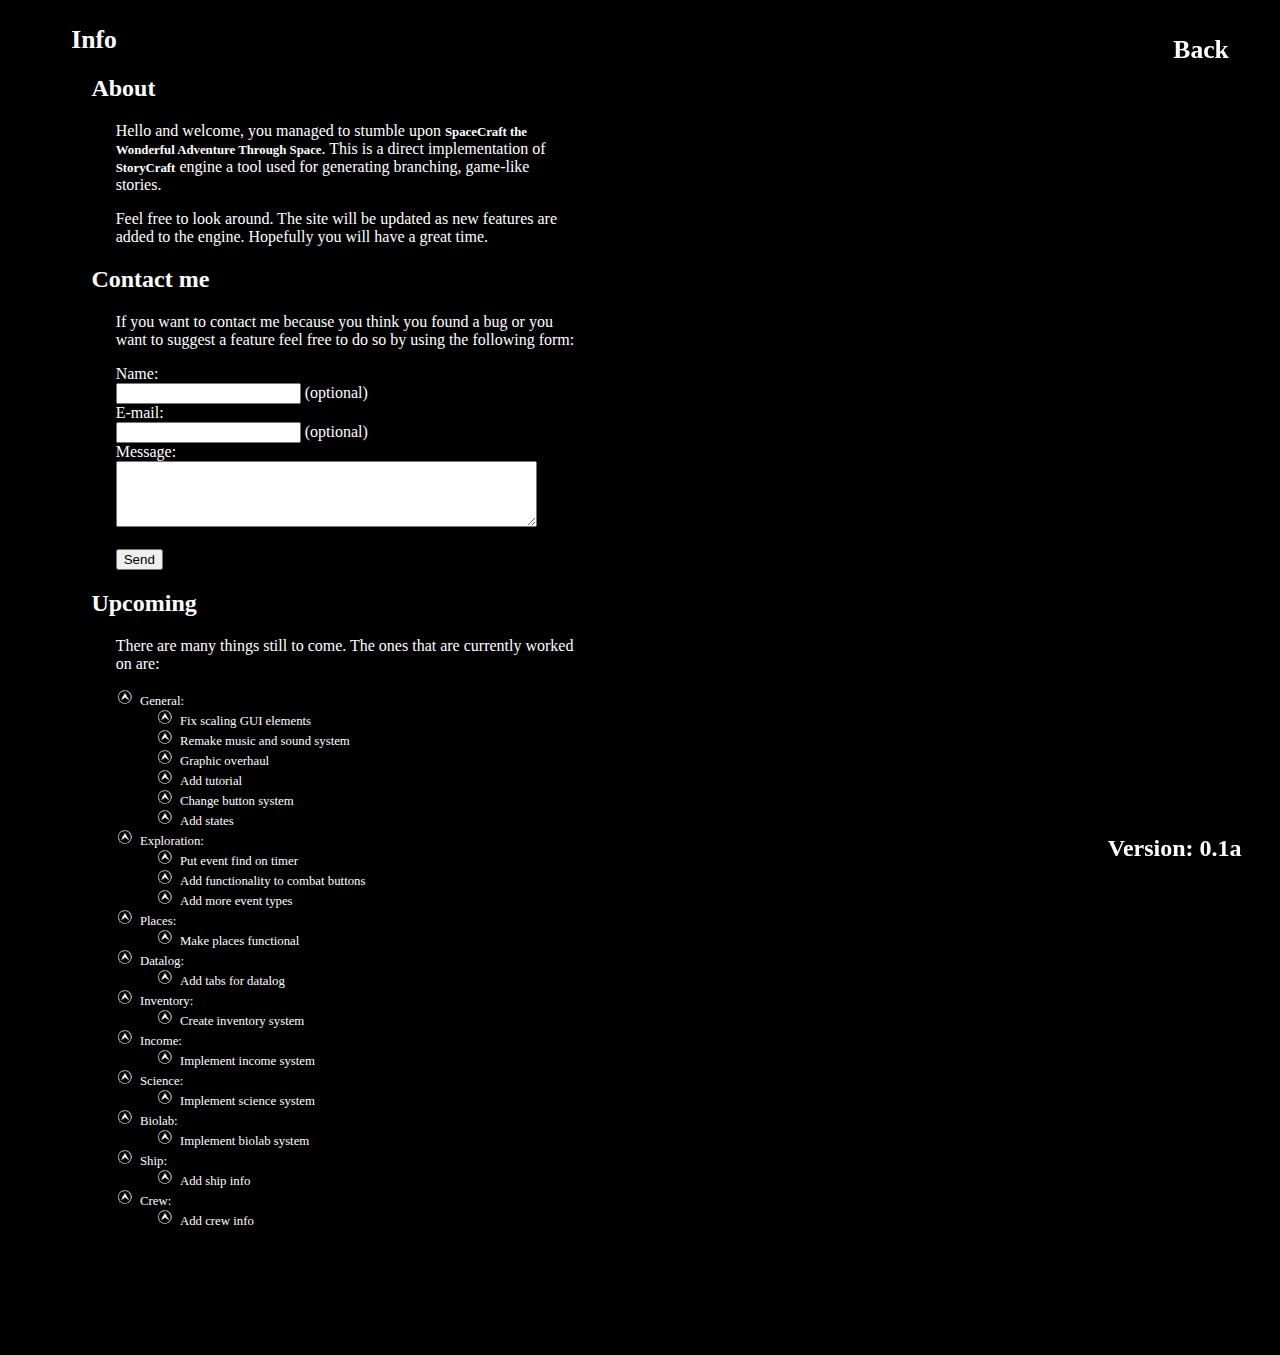
==== info.html @ 832e43c4 "added info page" ====
<!DOCTYPE html> 
<html>
<head>
	<title>SpaceCraft</title>
	<meta charset="UTF-8">
	<link rel="icon" type="image/png" href="img/pageIcon.png" sizes="16x16"/>
	<link rel="stylesheet" type="text/css" href="css/info.css">
</head>
<body>
	<div id="infoWrapper">
		<h1 id="header">Info</h1>
		<div class="infoblock" id="about">
			<h2>About</h2>
			<div class="textblock">
				<p>Hello and welcome, you managed to stumble upon <span class="highlight">SpaceCraft the Wonderful Adventure Through Space</span>. This is a direct implementation of <span class="highlight">StoryCraft</span> engine a tool used for generating branching, game-like stories.</p>
				<p>Feel free to look around. The site will be updated as new features are added to the engine. Hopefully you will have a great time.</p>
			</div>
		</div>
		<div class="infoblock" id="contact">
			<h2>Contact me</h2>
			<div class="textblock">
				<p>If you want to contact me because you think you found a bug or you want to suggest a feature feel free to do so by using the following form:</p>
				<form id="contactForm" action="MAILTO:peter.varholak@akademiasovy.sk" method="post" enctype="text/plain">
					Name:<br>
					<input type="text" id="name"> (optional)<br>
					E-mail:<br>
					<input type="email" id="mail"> (optional)<br>
					Message:<br>
					<textarea rows="4" cols="50" id="mail"></textarea><br><br>
					<input type="submit" value="Send" id="submitButton">
				</form>
			</div>			
		</div>
		<div class="infoblock" id="comingSoon">
			<h2>Upcoming</h2>
			<div class="textblock">
				<p>There are many things still to come. The ones that are currently worked on are:</p>
			</div>
			<ul id="upcoming">
				<li>General:
					<ul>
						<li>Fix scaling GUI elements</li>
						<li>Remake music and sound system</li>
						<li>Graphic overhaul</li>
						<li>Add tutorial</li>
						<li>Change button system</li>
						<li>Add states</li>
					</ul>
				</li>
				<li>Exploration:
					<ul>
						<li>Put event find on timer</li>
						<li>Add functionality to combat buttons</li>
						<li>Add more event types</li>
					</ul>
				</li>
				<li>Places:
					<ul>
						<li>Make places functional</li>
					</ul>
				</li>
				<li>Datalog:
					<ul>
						<li>Add tabs for datalog</li>
					</ul>
				</li>
				<li>Inventory:
					<ul>
						<li>Create inventory system</li>
					</ul>
				</li>
				<li>Income:
					<ul>
						<li>Implement income system</li>
					</ul>
				</li>
				<li>Science:
					<ul>
						<li>Implement science system</li>
					</ul>
				</li>
				<li>Biolab:
					<ul>
						<li>Implement biolab system</li>
					</ul>
				</li>
				<li>Ship:
					<ul>
						<li>Add ship info</li>
					</ul>
				</li>
				<li>Crew:
					<ul>
						<li>Add crew info</li>
					</ul>
				</li>
			</ul>
		</div>
	</div>
	<h1 id="back" onClick="history.go(-1)">Back</h1>
	<h2 id="version">Version: 0.1a<h2>
</body>
</html>
---- css/info.css ----
body {
    background: black;
    color: white;
    cursor: default;
}

h1 {
  	font-family: "Times New Roman", Georgia, Serif;  	
  	font-size: 35px; 
    font-size: 2.5vw;
  	font-weight: bold;
}

h1 {
  	font-family: "Times New Roman", Georgia, Serif;  	
  	font-size: 28px; 
    font-size: 2vw;
  	font-weight: bold;
}

ul {
    list-style-image: url('../img/infoBullet.png');
}

#infoWrapper {
	position: relative;
	margin: 2% 0 10% 5%;
	width: 40%;
}

.infoblock {
	margin: 1% 0 0 4%;
}

.textblock {
	padding-left: 5%;
}

.highlight {
	font-size: 19px; 
    font-size: 1vw;
  	font-weight: bold;
}

#upcoming {
	padding-left: 10%;
	font-size: 19px; 
    font-size: 1vw;
}

#back {
	position: fixed;
	top: 2%;
	right: 4%;
	cursor: pointer;
}

#version {
	position: fixed;
	bottom: 2%;
	right: 3%;
}

#submitButton {
	cursor: pointer;
}
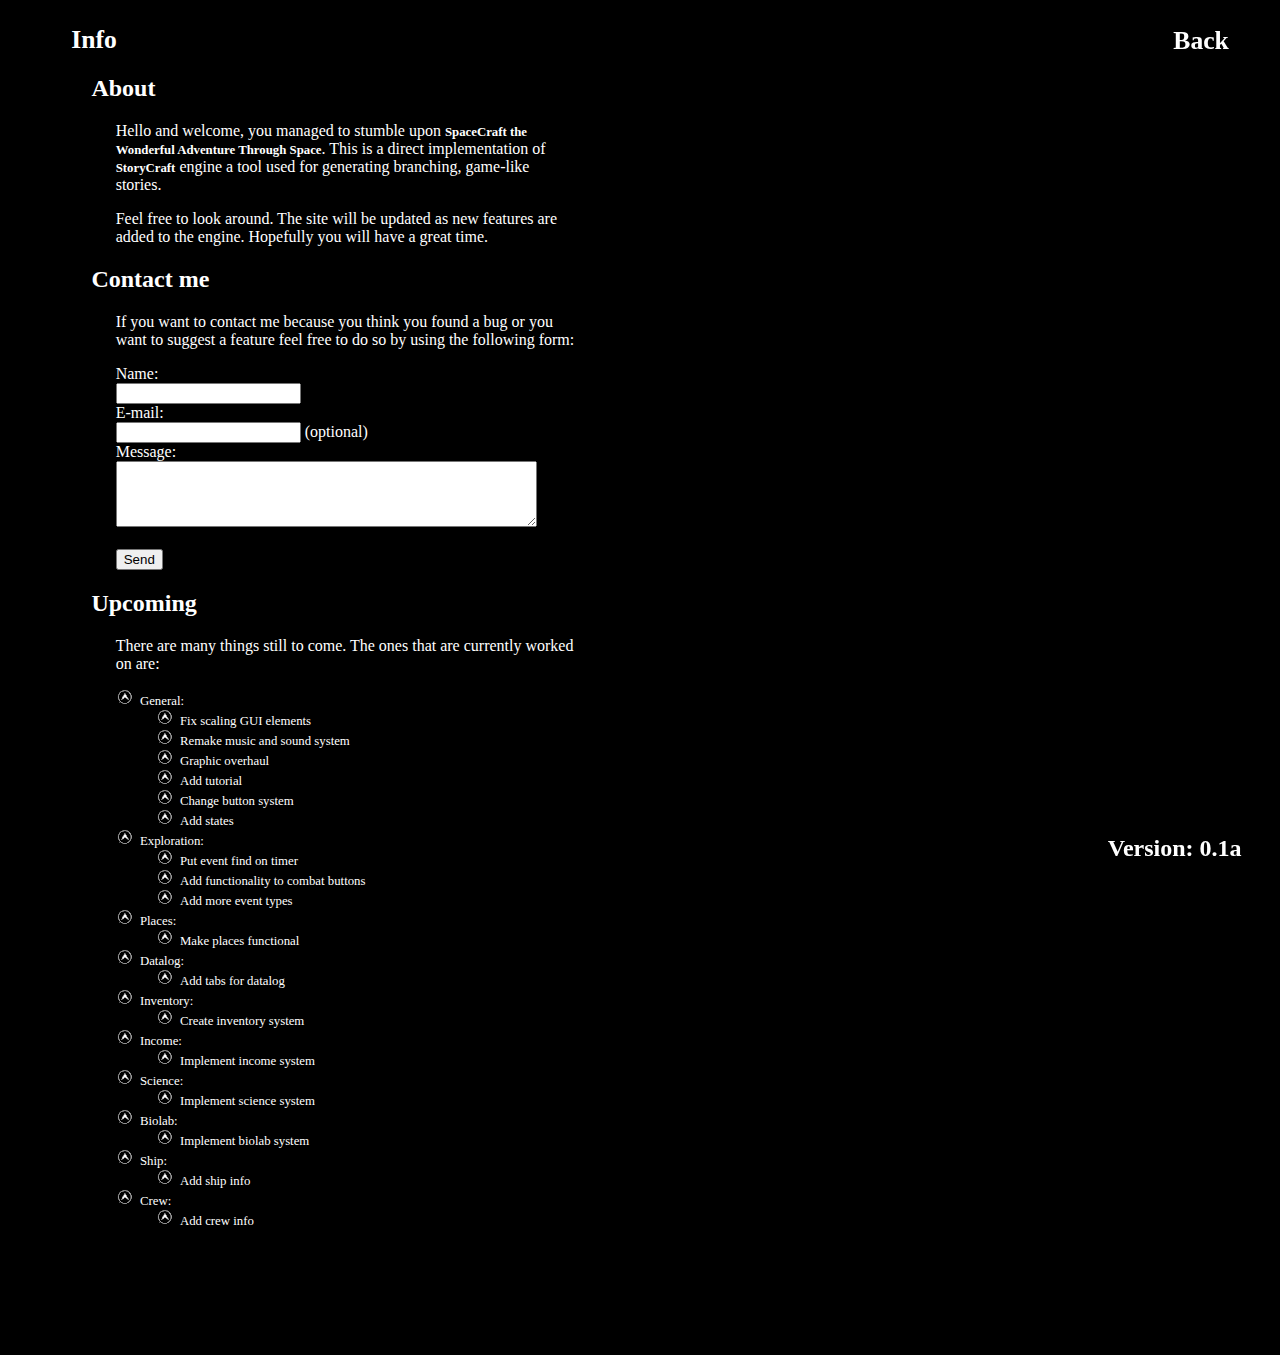
==== commit 8a57e42e: "feedback system" ====
--- a/info.html
+++ b/info.html
@@ -20,13 +20,13 @@
 			<h2>Contact me</h2>
 			<div class="textblock">
 				<p>If you want to contact me because you think you found a bug or you want to suggest a feature feel free to do so by using the following form:</p>
-				<form id="contactForm" action="MAILTO:peter.varholak@akademiasovy.sk" method="post" enctype="text/plain">
+				<form id="contactForm" method="post" action="js/mailScript.php">
 					Name:<br>
-					<input type="text" id="name"> (optional)<br>
+					<input type="text" name="name" id="name"><br>
 					E-mail:<br>
-					<input type="email" id="mail"> (optional)<br>
+					<input type="email" name="mail" id="mail"> (optional)<br>
 					Message:<br>
-					<textarea rows="4" cols="50" id="mail"></textarea><br><br>
+					<textarea rows="4" cols="50" name="message" id="message"></textarea><br><br>
 					<input type="submit" value="Send" id="submitButton">
 				</form>
 			</div>			
--- a/css/info.css
+++ b/css/info.css
@@ -50,7 +50,7 @@
 
 #back {
 	position: fixed;
-	top: 2%;
+	top: 1%;
 	right: 4%;
 	cursor: pointer;
 }
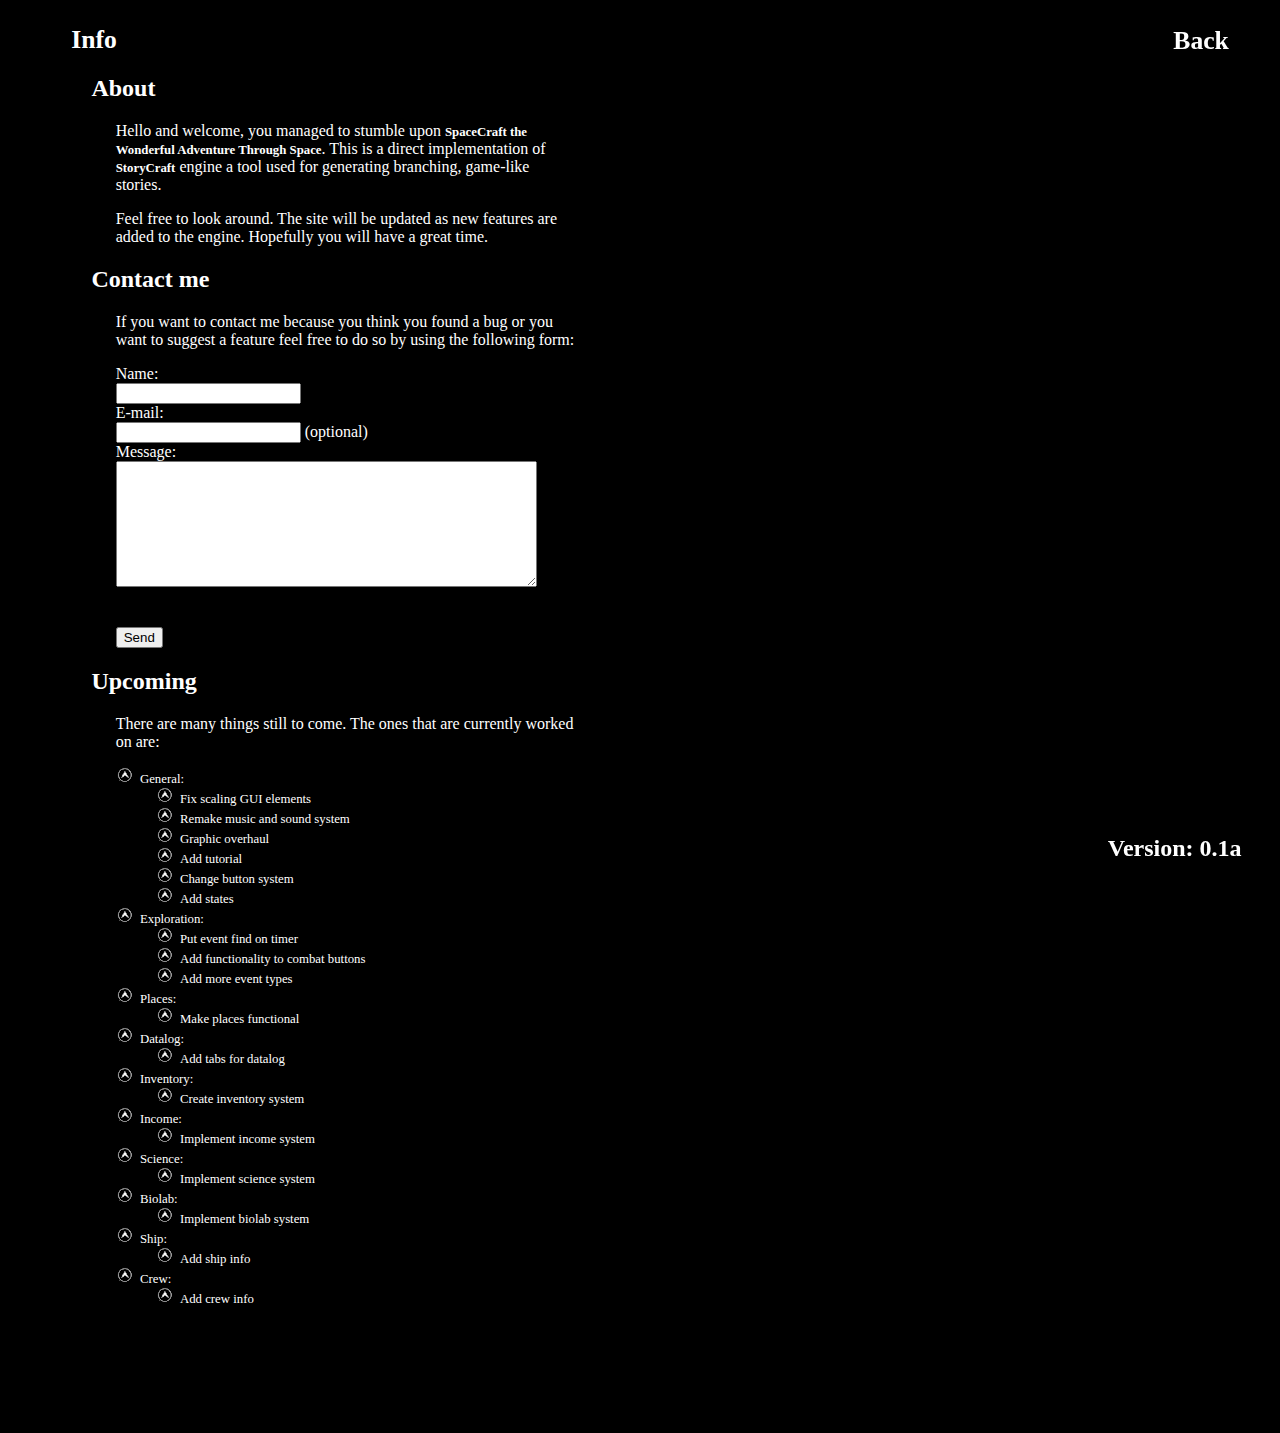
==== commit f2f747bb: "added CAPTCHA" ====
--- a/info.html
+++ b/info.html
@@ -5,6 +5,7 @@
 	<meta charset="UTF-8">
 	<link rel="icon" type="image/png" href="img/pageIcon.png" sizes="16x16"/>
 	<link rel="stylesheet" type="text/css" href="css/info.css">
+	<script src='https://www.google.com/recaptcha/api.js'></script>
 </head>
 <body>
 	<div id="infoWrapper">
@@ -26,7 +27,8 @@
 					E-mail:<br>
 					<input type="email" name="mail" id="mail"> (optional)<br>
 					Message:<br>
-					<textarea rows="4" cols="50" name="message" id="message"></textarea><br><br>
+					<textarea rows="8" cols="50" name="message" id="message"></textarea><br><br>
+					<div class="g-recaptcha" data-sitekey="6LdGjxUTAAAAAJCM4SOMmVHAIeiseUC-Gra2Q8vU"></div><br>
 					<input type="submit" value="Send" id="submitButton">
 				</form>
 			</div>			
